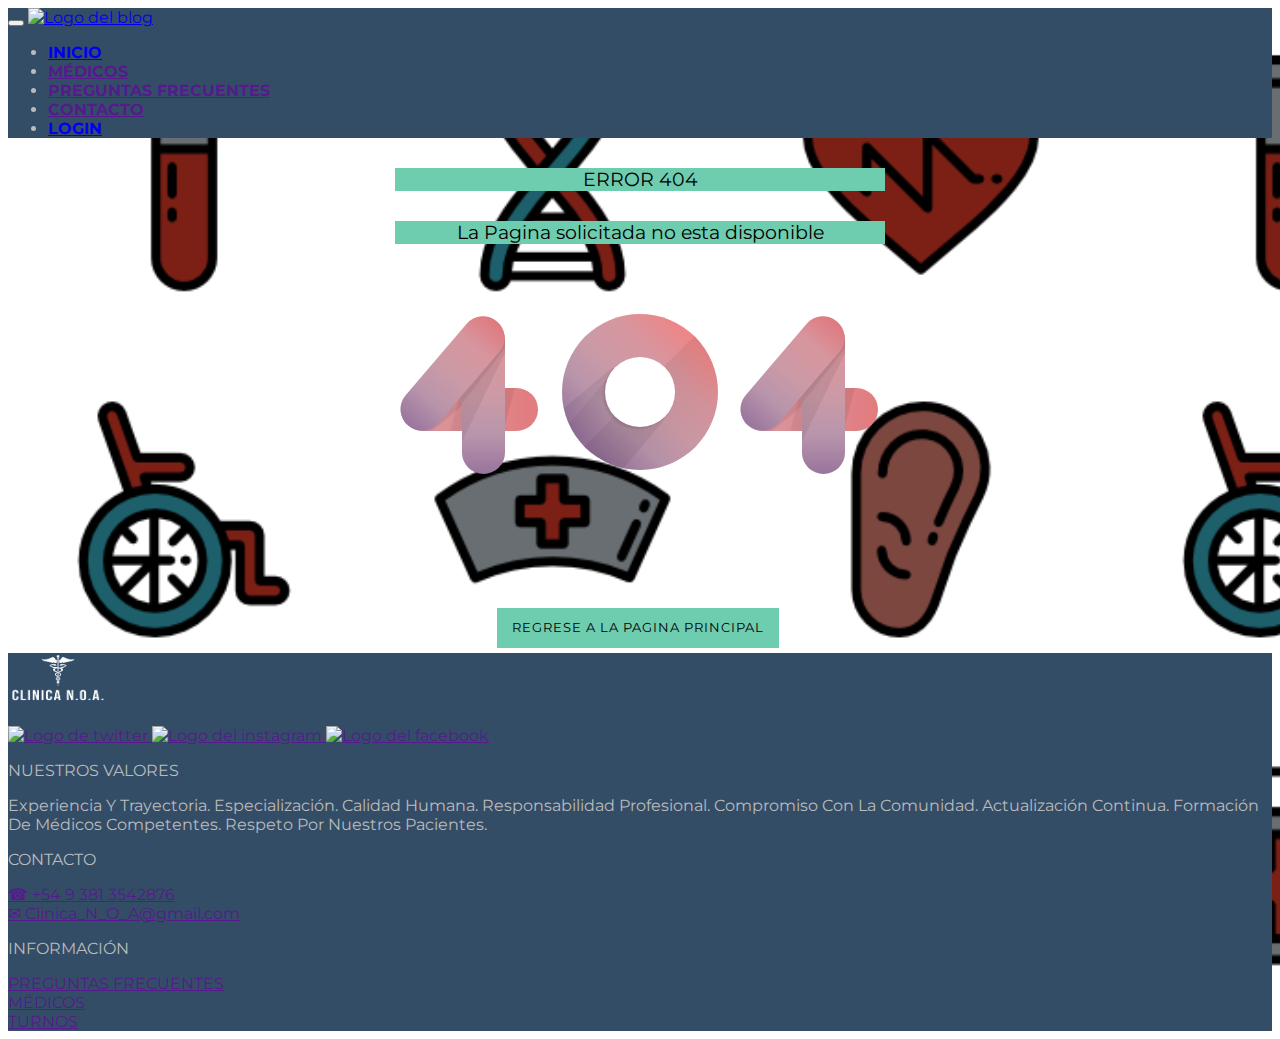
==== Tp2-Grupal-Js/Html/error404.html @ 2f3cb56c "Agregando cambios" ====
<!DOCTYPE html>
<html lang="es">
<head>
  <meta charset="UTF-8">
  <meta name="viewport" content="width=device-width, initial-scale=1.0">
  <link rel="stylesheet" href="../Css/error404.css">
  <link href="https://cdn.jsdelivr.net/npm/bootstrap@5.3.0-alpha3/dist/css/bootstrap.min.css" rel="stylesheet" integrity="sha384-KK94CHFLLe+nY2dmCWGMq91rCGa5gtU4mk92HdvYe+M/SXH301p5ILy+dN9+nJOZ" crossorigin="anonymous">
  <title>Error 404</title>
</head>
<body>
    <!-- Nav -->
    <nav class="navbar navbar-expand-lg navbar-light sticky-top "  style="background-color: #344D67">

      <div class="container-fluid ">

        <button 
          class="navbar-toggler" 
          type="button" 
          data-bs-toggle="collapse" 
          data-bs-target="#navbarTogglerDemo03" 
          aria-controls="navbarTogglerDemo03" 
          aria-expanded="false" 
          aria-label="Toggle navigation">
            <span class="navbar-toggler-icon"></span>
        </button>

                <a 
                class="navbar-brand " 
                href="../index.html">
                  <img 
                  src="../assets/logo.png" 
                  alt="Logo del blog"
                  width="100"
                  height="50">
                </a>

          <div class="collapse navbar-collapse" id="navbarTogglerDemo03">

            <ul 
            class="navbar-nav me-auto mb-2 mb-lg-0">

              <li 
              class="nav-item">
                <a 
                class="nav-link active text-white" 
                aria-current="page" 
                href="../index.html">
                  <strong>INICIO</strong>
                </a>
              </li>

              <li 
              class="nav-item">
                <a 
                class="nav-link active text-white" 
                href="">
                  <strong>MÉDICOS</strong>
                </a>
              </li>

              <li 
              class="nav-item">
                <a 
                class="nav-link active text-white" 
                href="">
                  <strong>PREGUNTAS FRECUENTES</strong>
                </a>
              </li>

              <li 
              class="nav-item">
                <a 
                class="nav-link active text-white" 
                href="">
                  <strong>CONTACTO</strong>
                </a>
              </li>

              <li 
              class="nav-item position-absolute end-0 " >
                <a 
                class="nav-link active text-white" 
                href="../Login/Login.html">
                  <strong>LOGIN</strong>
                </a>
              </li>
          </div>
      </div>
</nav>
<!-- Fin del Nav -->

<main>

<div class="container">
  <p class="zoom-area" style="color: rgb(0, 0, 0); background-color: #6ECCAF;">ERROR 404 </p>
  <p class="zoom-area" style="color: rgb(0, 0, 0); background-color: #6ECCAF;">La Pagina solicitada no esta disponible </p>
  <section class="error-container">
    <span class="four"><span class="screen-reader-text">4</span></span>
    <span class="zero"><span class="screen-reader-text">0</span></span>
    <span class="four"><span class="screen-reader-text">4</span></span>
  </section>
  <div class="link-container">
    <a target="_self" href="../index.html" class="more-link">Regrese a la pagina principal</a>
  </div>
</div>
</main>

<!-- footer -->
<div class="container-fluid  ">

  <div class="row p-5  text-white bottom-0" style="background-color: #344D67">

    <div class="col-xs-12 col-md-6 col-lg-3">
      <img 
      class="imag" 
      src="../Assets/logo.png" 
      alt="Logo del blog"
      width="100"
      height="50">
      <br><br>
      <a href=""  >      
        <img 
        class="imag" 
        src="../assets/tw.png"
        height="35px"
        width="35px"
        alt="Logo de twitter">
      </a>

      <a href="" >
      <img 
      class="imag" 
      src="../assets/ins.png"
      height="35px"
      width="35px" 
      alt="Logo del instagram">
      </a>

      <a  href="" >
      <img 
      class="imag" 
      src="../assets/face.png"
      height="35px"
      width="35px" 
      alt="Logo del facebook">
      </a>      


  </div>

  <div class="col-xs-12 col-md-6 col-lg-3">
      <p 
      class="h5 mb-3">
      NUESTROS VALORES
      </p>
        <div class="mb-2">
          <p>
            Experiencia Y Trayectoria.
            Especialización.
            Calidad Humana.
            Responsabilidad Profesional.
            Compromiso Con La Comunidad.
            Actualización Continua.
            Formación De Médicos Competentes.
            Respeto Por Nuestros Pacientes.
          </p>
        </div>



  </div>

  <div class="col-xs-12 col-md-6 col-lg-3">

      <p 
      class="h5 mb-3" >
        CONTACTO
      </p>

      <div class="mb-2">
          <a 
          class="text-white text-decoration-none" 
          href="">
          ☎ +54 9 381 3542876
          </a>
      </div>

      <div class="mb-2">
          <a 
          class="text-white text-decoration-none" 
          href="">
          ✉ Clinica_N_O_A@gmail.com
          </a>
      </div>

  </div>


  <div class="col-xs-12 col-md-6 col-lg-3">

    <p 
    class="h5 mb-3">
      INFORMACIÓN
    </p>

  <div class="mb-2">
      <a 
      class="text-white text-decoration-none" 
      href="">
        PREGUNTAS FRECUENTES
      </a>
  </div>

  <div class="mb-2">
      <a 
      class="text-white text-decoration-none" 
      href="">
        MÉDICOS
      </a>
  </div>

  <div class="mb-2">
    <a 
    class="text-white text-decoration-none" 
    href="">
      TURNOS
    </a>
</div>

</div>

  </div>

</div>
<!-- fin de footer -->
<script src="https://cdn.jsdelivr.net/npm/bootstrap@5.3.0-alpha3/dist/js/bootstrap.bundle.min.js" integrity="sha384-ENjdO4Dr2bkBIFxQpeoTz1HIcje39Wm4jDKdf19U8gI4ddQ3GYNS7NTKfAdVQSZe" crossorigin="anonymous"></script>
</body>
</html>
---- Tp2-Grupal-Js/Css/error404.css ----
@import url('https://fonts.googleapis.com/css?family=Montserrat:400,600,700');
@import url('https://fonts.googleapis.com/css?family=Catamaran:400,800');

.error-container {
  text-align: center;
  font-size: 106px;
  font-family: 'Catamaran', sans-serif;
  font-weight: 800;
  margin: 70px 15px;
}
.error-container > span {
  display: inline-block;
  position: relative;
}
.error-container > span.four {
  width: 136px;
  height: 43px;
  border-radius: 999px;
  background:
    linear-gradient(140deg, rgba(0, 0, 0, 0.1) 0%, rgba(0, 0, 0, 0.07) 43%, transparent 44%, transparent 100%),
    linear-gradient(105deg, transparent 0%, transparent 40%, rgba(0, 0, 0, 0.06) 41%, rgba(0, 0, 0, 0.07) 76%, transparent 77%, transparent 100%),
    linear-gradient(to right, #d89ca4, #e27b7e);
}
.error-container > span.four:before,
.error-container > span.four:after {
  content: '';
  display: block;
  position: absolute;
  border-radius: 999px;
}
.error-container > span.four:before {
  width: 43px;
  height: 156px;
  left: 60px;
  bottom: -43px;
  background:
    linear-gradient(128deg, rgba(0, 0, 0, 0.1) 0%, rgba(0, 0, 0, 0.07) 40%, transparent 41%, transparent 100%),
    linear-gradient(116deg, rgba(0, 0, 0, 0.1) 0%, rgba(0, 0, 0, 0.07) 50%, transparent 51%, transparent 100%),
    linear-gradient(to top, #99749D, #B895AB, #CC9AA6, #D7969E, #E0787F);
}
.error-container > span.four:after {
  width: 137px;
  height: 43px;
  transform: rotate(-49.5deg);
  left: -18px;
  bottom: 36px;
  background: linear-gradient(to right, #99749D, #B895AB, #CC9AA6, #D7969E, #E0787F);
}

.error-container > span.zero {
  vertical-align: text-top;
  width: 156px;
  height: 156px;
  border-radius: 999px;
  background: linear-gradient(-45deg, transparent 0%, rgba(0, 0, 0, 0.06) 50%,  transparent 51%, transparent 100%),
    linear-gradient(to top right, #99749D, #99749D, #B895AB, #CC9AA6, #D7969E, #ED8687, #ED8687);
  overflow: hidden;
  animation: bgshadow 5s infinite;
}
.error-container > span.zero:before {
  content: '';
  display: block;
  position: absolute;
  transform: rotate(45deg);
  width: 90px;
  height: 90px;
  background-color: transparent;
  left: 0px;
  bottom: 0px;
  background:
    linear-gradient(95deg, transparent 0%, transparent 8%, rgba(0, 0, 0, 0.07) 9%, transparent 50%, transparent 100%),
    linear-gradient(85deg, transparent 0%, transparent 19%, rgba(0, 0, 0, 0.05) 20%, rgba(0, 0, 0, 0.07) 91%, transparent 92%, transparent 100%);
}
.error-container > span.zero:after {
  content: '';
  display: block;
  position: absolute;
  border-radius: 999px;
  width: 70px;
  height: 70px;
  left: 43px;
  bottom: 43px;
  background: #ffffff;
  box-shadow: -2px 2px 2px 0px rgba(0, 0, 0, 0.1);
}

.screen-reader-text {
    position: absolute;
    top: -9999em;
    left: -9999em;
}

@keyframes bgshadow {
  0% {
    box-shadow: inset -160px 160px 0px 5px rgba(0, 0, 0, 0.4);
  }
  45% {
    box-shadow: inset 0px 0px 0px 0px rgba(0, 0, 0, 0.1);
  }
  55% {
    box-shadow: inset 0px 0px 0px 0px rgba(0, 0, 0, 0.1);
  }
  100% {
    box-shadow: inset 160px -160px 0px 5px rgba(0, 0, 0, 0.4);
  }
}


* {
    box-sizing: border-box;
}
body {

			background-image:  url(../Assets/image.png) ;
			background-repeat: repeat;
			background-size: contain;
}
html, button, input, select, textarea {
    font-family: 'Montserrat', Helvetica, sans-serif;
    color: #bbb;
}
h1 {
  text-align: center;
  margin: 30px 15px;
}
.zoom-area { 
  max-width: 490px;
  margin: 30px auto 30px;
  font-size: 19px;
  text-align: center;
	color: black;


}
.link-container {
  text-align: center;
}
a.more-link {
  text-transform: uppercase;
  font-size: 13px;
    background-color: #6ECCAF;
    padding: 10px 15px;
    border-radius: 0;
    color: #000000;
    display: inline-block;
    margin-right: 5px;
    margin-bottom: 5px;
    line-height: 1.5;
    text-decoration: none;
  margin-top: 50px;
  letter-spacing: 1px;
}
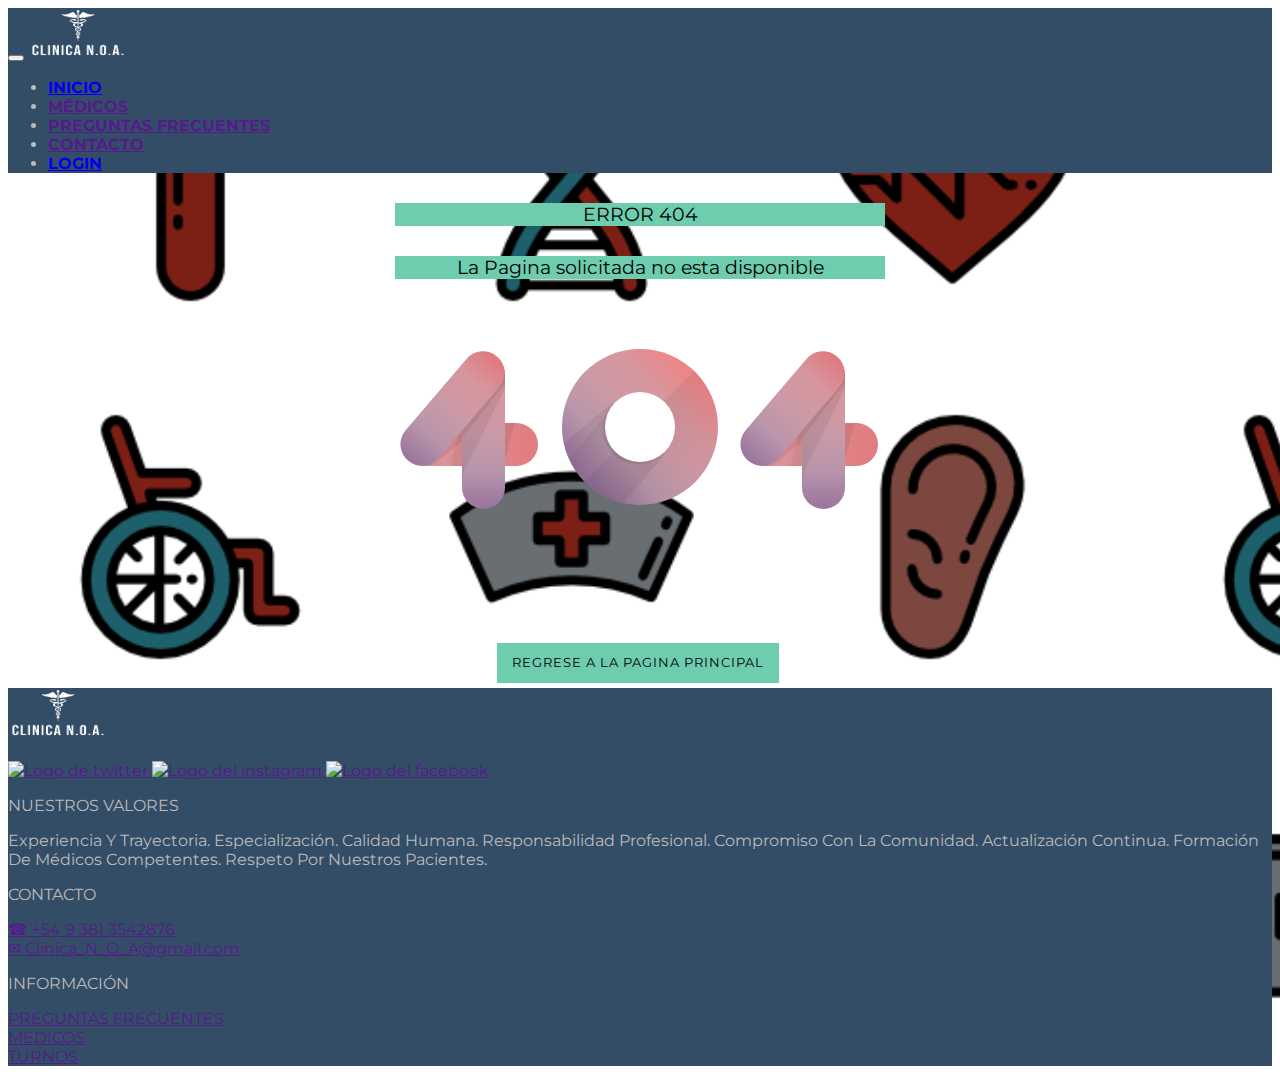
==== commit a60d25a5: "Agregando cambios a la pagina" ====
--- a/Tp2-Grupal-Js/Html/error404.html
+++ b/Tp2-Grupal-Js/Html/error404.html
@@ -28,7 +28,7 @@
                 class="navbar-brand " 
                 href="../index.html">
                   <img 
-                  src="../assets/logo.png" 
+                  src="../Assets/logo.png" 
                   alt="Logo del blog"
                   width="100"
                   height="50">
--- a/Tp2-Grupal-Js/Css/error404.css
+++ b/Tp2-Grupal-Js/Css/error404.css
@@ -118,7 +118,7 @@
 html, button, input, select, textarea {
     font-family: 'Montserrat', Helvetica, sans-serif;
     color: #bbb;
-}
+} 
 h1 {
   text-align: center;
   margin: 30px 15px;
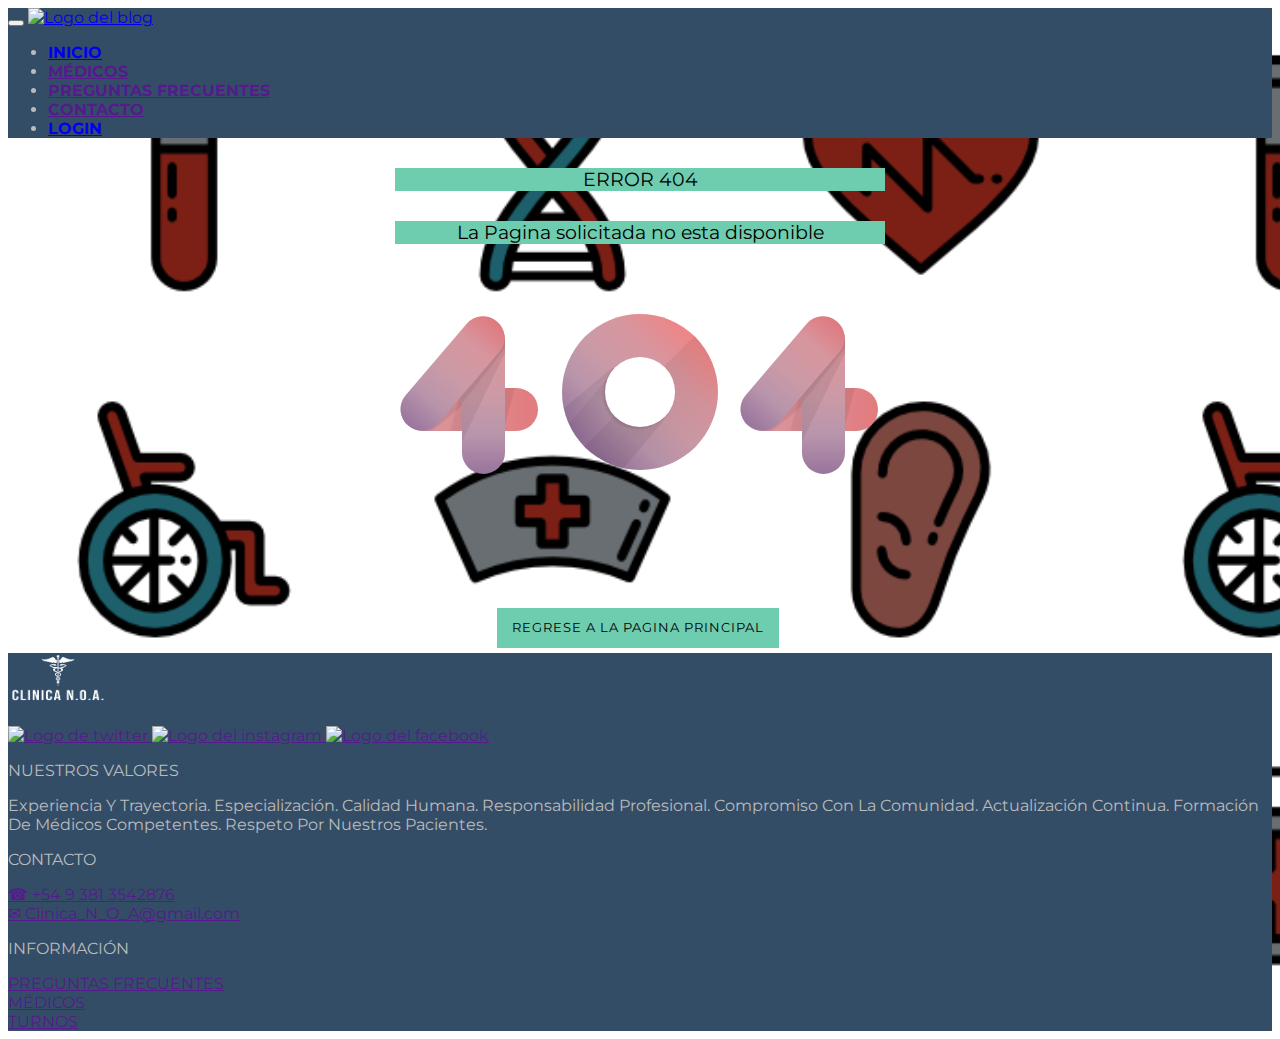
==== commit 1247aa70: "Merge pull request #22 from MilagroR27/Develop" ====
--- a/Tp2-Grupal-Js/Html/error404.html
+++ b/Tp2-Grupal-Js/Html/error404.html
@@ -28,7 +28,7 @@
                 class="navbar-brand " 
                 href="../index.html">
                   <img 
-                  src="../Assets/logo.png" 
+                  src="../assets/logo.png" 
                   alt="Logo del blog"
                   width="100"
                   height="50">
